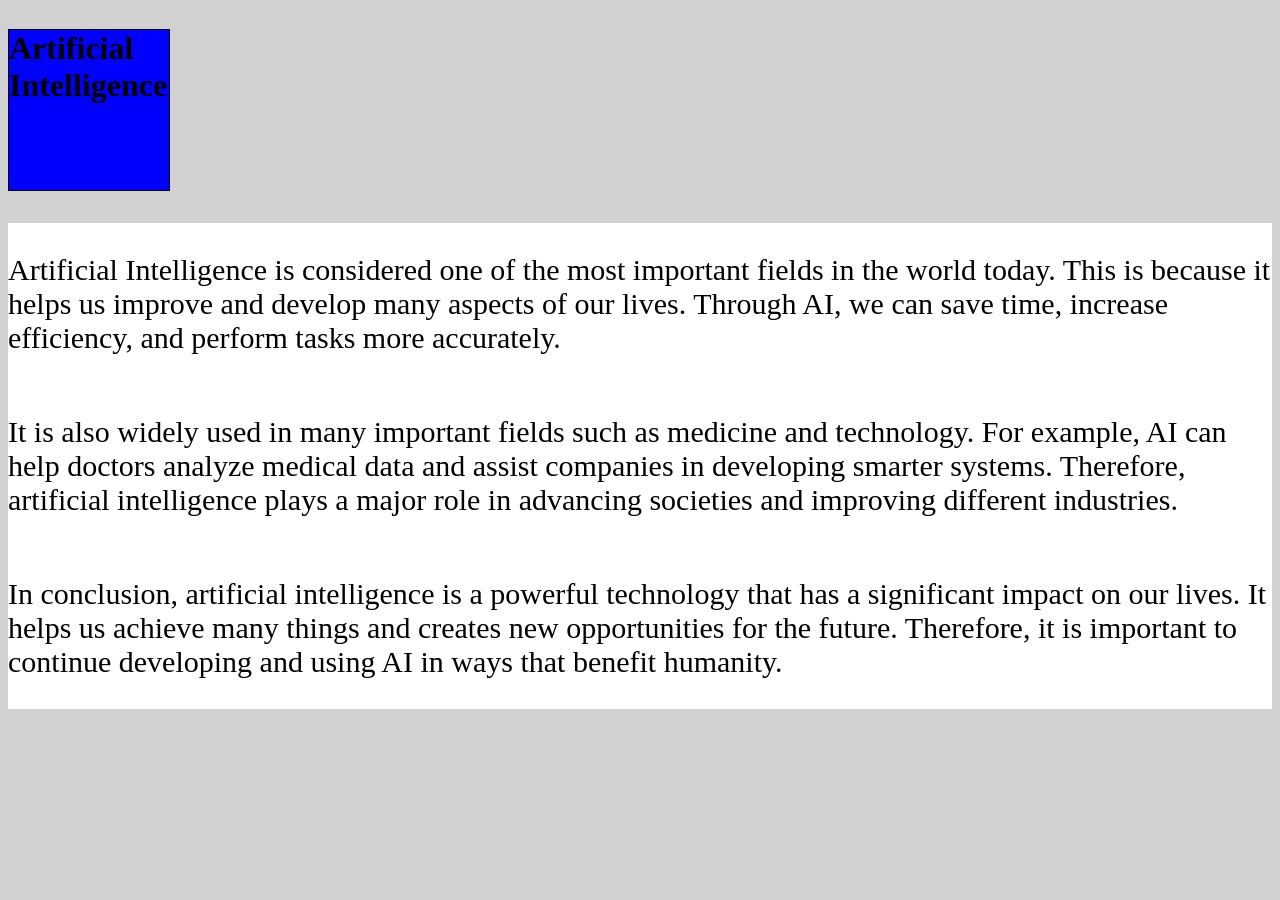
==== article/ai/index.html @ 2bf7b32a "Complete project3" ====
<!DOCTYPE html>
<html>
    <head>
        <meta charset="UTF-8">
        <meta name="viewport" content="width=device-width, initial-scale=1.0">
        <title>AI Article</title>
        <link rel="stylesheet" href="style.css">
    </head>
    <body>
        <div class="container">
            <h1 class="box">Artificial Intelligence</h1>
            <div class="paragraph1">
                <p>
                    Artificial Intelligence is considered one of the most important fields in the world today. This is because it helps us
                    improve and develop many aspects of our lives. Through AI, we can save time, increase efficiency, and perform tasks more
                    accurately.
                </p>
            </div>
            <div class="paragraph2">
                <p>
                    It is also widely used in many important fields such as medicine and technology. For example, AI can help
                    doctors analyze medical data and assist companies in developing smarter systems. Therefore, artificial intelligence
                    plays a major role in advancing societies and improving different industries.
                </p>
            </div>
            <div class="paragraph3">
                <p>
                    In conclusion, artificial intelligence is a powerful technology that has a significant impact on our lives. It helps us
                    achieve many things and creates new opportunities for the future. Therefore, it is important to continue developing and
                    using AI in ways that benefit humanity.
                </p>

            </div>
        </div>
        
    </body>
</html>
---- article/ai/style.css ----
@media screen and (width >=60rem){
    .container{
        
        display: flex;
        flex-direction: row;
        flex-wrap: wrap;
        justify-content: space-between;
    }
body {
    background-color: rgb(209, 209, 209);
}
.box{
    border-style: solid;
    border-width: 1px;
    display: block;
    width: 160px;
    height: 160px;
    background-color: blue;
    transition: 
    background-color 2s,
    width 2s,
    height 2s,
    rotate 2s;
}
.box:hover{
    background-color: red;
    width: 200px;
    height: 200px;
    transform: rotate(360deg);
}

.paragraph1{
    color: rgb(0, 0, 0);
    margin-top: 10px;
    font-size: 30px;
    background-color: rgb(255, 255, 255);
    /* box-shadow: 5px 5px 5px rgb(255, 251, 251);box-shadow: 5px 5px 5px rgb(255, 251, 251);  */
}
.paragraph2{
    color: rgb(0, 0, 0);
    /* margin-right: 5%;
    margin-bottom: 5%; */
    /* box-shadow: 5px 5px 5px rgb(255, 251, 251); */
    font-size: 30px;
    background-color:rgb(255, 255, 255);
}
.paragraph3{
    color: rgb(0, 0, 0);
    /* margin-right: 5%;
    margin-bottom: 5%; */
    /* box-shadow: 5px 5px 5px rgb(255, 251, 251); */
    font-size: 30px;
    background-color:rgb(255, 255, 255);}
}
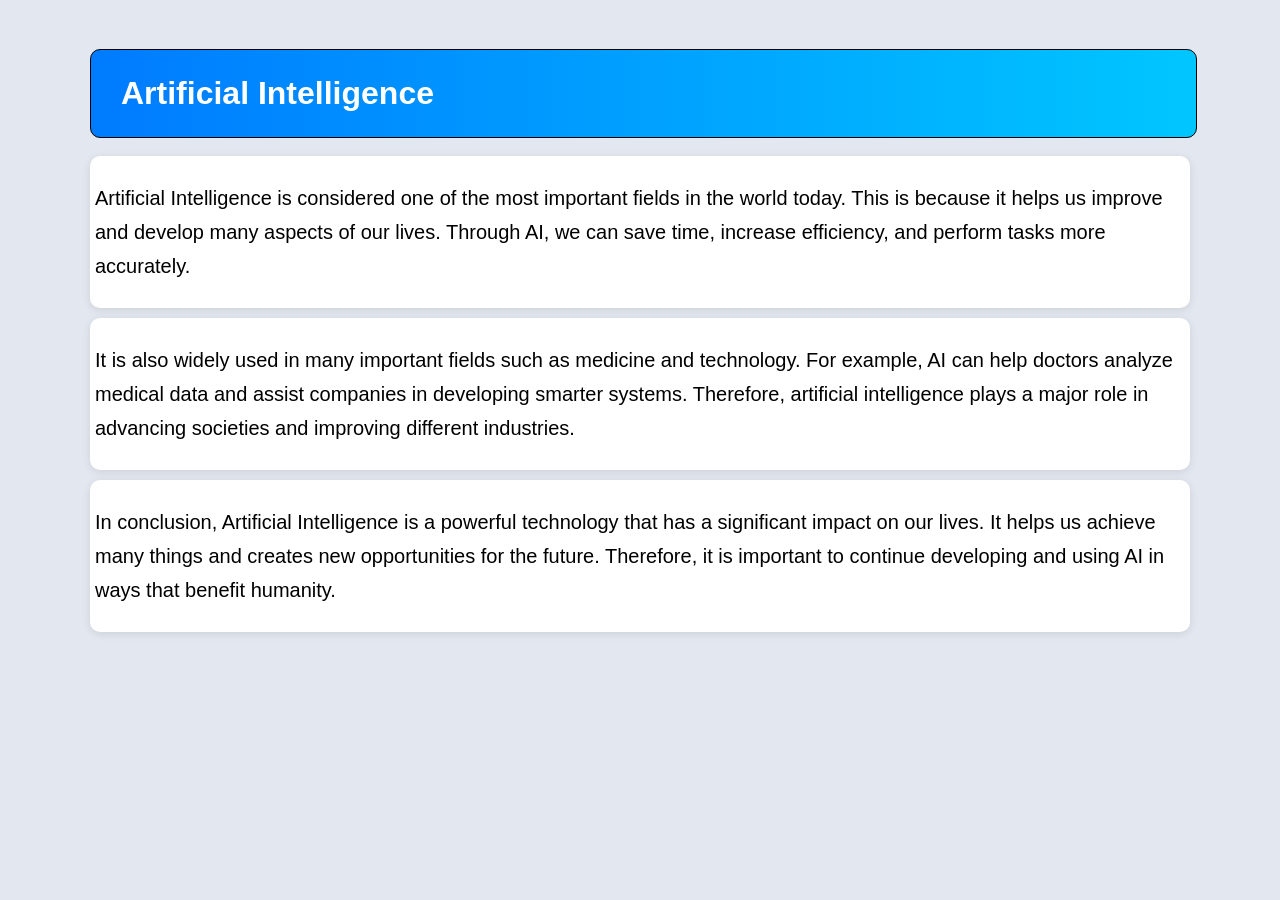
==== commit a8a1601a: "Complete style page" ====
--- a/article/ai/index.html
+++ b/article/ai/index.html
@@ -25,7 +25,7 @@
             </div>
             <div class="paragraph3">
                 <p>
-                    In conclusion, artificial intelligence is a powerful technology that has a significant impact on our lives. It helps us
+                    In conclusion, Artificial Intelligence is a powerful technology that has a significant impact on our lives. It helps us
                     achieve many things and creates new opportunities for the future. Therefore, it is important to continue developing and
                     using AI in ways that benefit humanity.
                 </p>
--- a/article/ai/style.css
+++ b/article/ai/style.css
@@ -1,56 +1,62 @@
 
 
-@media screen and (width >=60rem){
-    .container{
-        
+@media screen and (min-width: 60rem){
+    .container{ 
         display: flex;
         flex-direction: row;
         flex-wrap: wrap;
         justify-content: space-between;
+        gap: 20px;
     }
+}
 body {
-    background-color: rgb(209, 209, 209);
+    background-color: #e3e7ef;
+    font-family: 'Segoe UI', Tahoma, Geneva, Verdana, sans-serif;
 }
 .box{
-    border-style: solid;
-    border-width: 1px;
+    border: 1px solid black;
     display: block;
-    width: 160px;
-    height: 160px;
-    background-color: blue;
+    width: 95%;
+    height: auto;
+    padding: 25px 30px;
+    background: linear-gradient(to right, #007BFF, #00C6FF);
+    color: white;
+    font-size: 32px;
+    font-weight: bold;
+    border-radius: 10px;
     transition: 
-    background-color 2s,
-    width 2s,
-    height 2s,
-    rotate 2s;
+        /* background-color 2s,
+        width 2s,
+        height 2s, */
+        transform 0.3s;
 }
 .box:hover{
-    background-color: red;
+    /* background-color: red;
     width: 200px;
-    height: 200px;
-    transform: rotate(360deg);
+    height: 200px; */
+    transform: translatey(-3px);
 }
 
-.paragraph1{
+.paragraph1,
+.paragraph2,
+.paragraph3{
     color: rgb(0, 0, 0);
     margin-top: 10px;
-    font-size: 30px;
+    font-size: 20px;
     background-color: rgb(255, 255, 255);
-    /* box-shadow: 5px 5px 5px rgb(255, 251, 251);box-shadow: 5px 5px 5px rgb(255, 251, 251);  */
+    padding: 5px;
+    border-radius: 10px;
+    box-shadow: 0 2px 8px rgba(0, 0, 0, 0.1);
+    flex: 1 1 300px;
+    transform: translateY(-4px);
+    transition: 0.3s ease;
 }
-.paragraph2{
-    color: rgb(0, 0, 0);
-    /* margin-right: 5%;
-    margin-bottom: 5%; */
-    /* box-shadow: 5px 5px 5px rgb(255, 251, 251); */
-    font-size: 30px;
-    background-color:rgb(255, 255, 255);
+.container{
+    display: block;
+    max-width: 1100px;
+    margin: auto;
+    padding: 20px;
 }
-.paragraph3{
-    color: rgb(0, 0, 0);
-    /* margin-right: 5%;
-    margin-bottom: 5%; */
-    /* box-shadow: 5px 5px 5px rgb(255, 251, 251); */
-    font-size: 30px;
-    background-color:rgb(255, 255, 255);}
+p {
+    line-height: 1.7;
 }
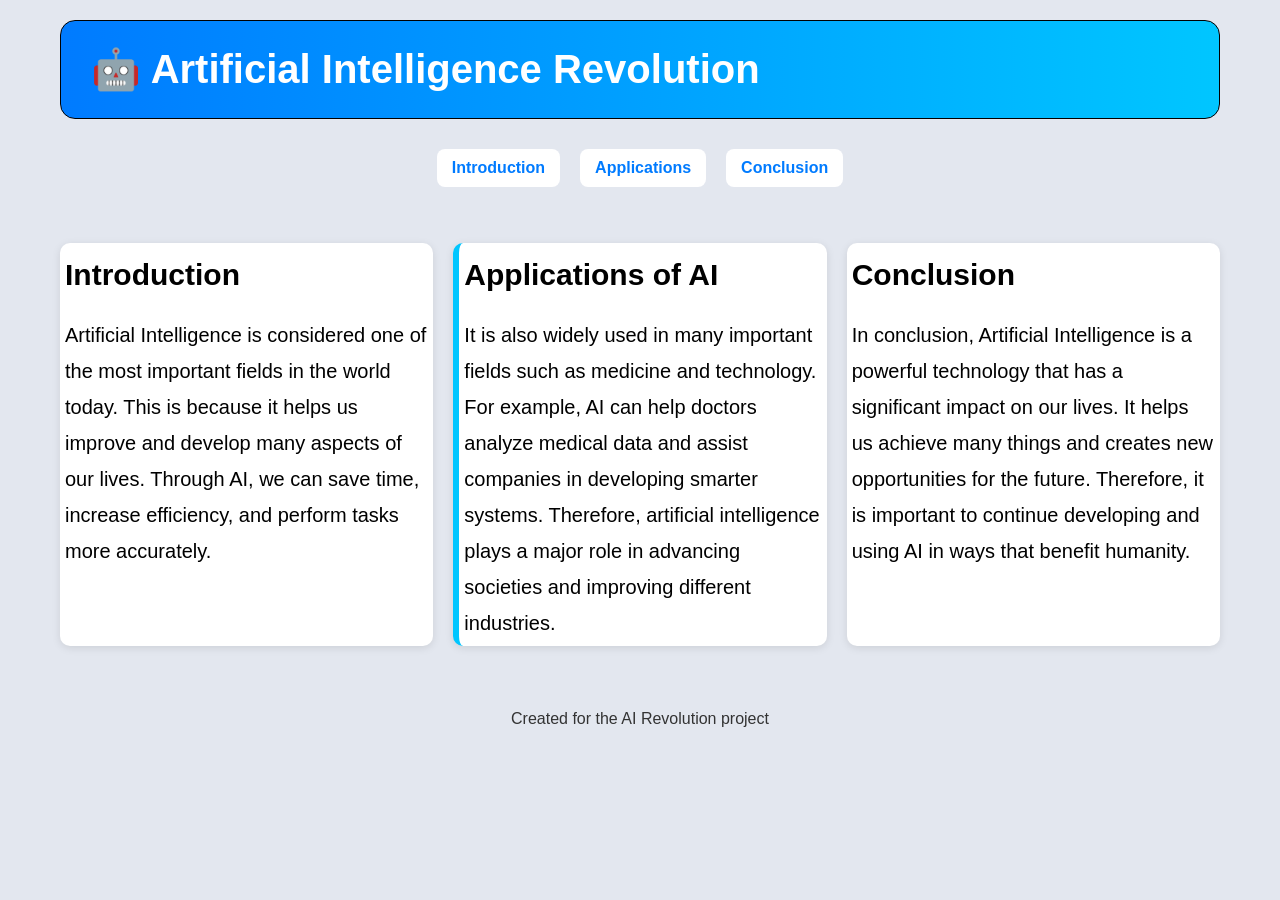
==== commit 49824908: "Completed  the style design for web page" ====
--- a/article/ai/index.html
+++ b/article/ai/index.html
@@ -1,37 +1,56 @@
 <!DOCTYPE html>
-<html>
+<html lang="en">
     <head>
         <meta charset="UTF-8">
         <meta name="viewport" content="width=device-width, initial-scale=1.0">
-        <title>AI Article</title>
+        <title>AI Revolution</title>
         <link rel="stylesheet" href="style.css">
     </head>
     <body>
-        <div class="container">
-            <h1 class="box">Artificial Intelligence</h1>
-            <div class="paragraph1">
-                <p>
-                    Artificial Intelligence is considered one of the most important fields in the world today. This is because it helps us
-                    improve and develop many aspects of our lives. Through AI, we can save time, increase efficiency, and perform tasks more
-                    accurately.
-                </p>
-            </div>
-            <div class="paragraph2">
-                <p>
-                    It is also widely used in many important fields such as medicine and technology. For example, AI can help
-                    doctors analyze medical data and assist companies in developing smarter systems. Therefore, artificial intelligence
-                    plays a major role in advancing societies and improving different industries.
-                </p>
-            </div>
-            <div class="paragraph3">
-                <p>
-                    In conclusion, Artificial Intelligence is a powerful technology that has a significant impact on our lives. It helps us
-                    achieve many things and creates new opportunities for the future. Therefore, it is important to continue developing and
-                    using AI in ways that benefit humanity.
-                </p>
+        <header class="container">
+            <h1 class="box">Artificial Intelligence Revolution</h1>
+        </header>
 
-            </div>
-        </div>
+        <nav class="container navbar">
+            <a href="#intro">Introduction</a>
+            <a href="#uses">Applications </a>
+            <a href="#conclusion">Conclusion</a>
+        </nav>
+
+        <main class="container">
+            <article>
+                <section id="intro" class="card">
+                    <h2>Introduction</h2>
+                    <!-- <img src="ai-image.jpg" alt="Artificial Intelligence illustration" class="article-image"> -->
+                    <p>
+                        Artificial Intelligence is considered one of the most important fields in the world today. This is because it helps
+                        us improve and develop many aspects of our lives. Through AI, we can save time, increase efficiency, and perform tasks
+                        more accurately.
+                    </p>
+                </section>
+                <section id="uses" class="card">
+                    <h2>Applications of AI</h2>
+                    <p>
+                        It is also widely used in many important fields such as medicine and technology. For example, AI can help
+                        doctors analyze medical data and assist companies in developing smarter systems. Therefore, artificial intelligence
+                        plays a major role in advancing societies and improving different industries.
+                    </p>
+                </section>
+                <section id="conclusion" class="card">
+                    <h2>Conclusion</h2>
+                    <p>
+                        In conclusion, Artificial Intelligence is a powerful technology that has a significant impact on our lives. It helps us
+                        achieve many things and creates new opportunities for the future. Therefore, it is important to continue developing and
+                        using AI in ways that benefit humanity.
+                    </p>
+
+                </section>
+            </article>
+        </main>
+        <footer class="container footer">
+            <p>Created for the AI Revolution project</p>
+        </footer>
+    
         
     </body>
 </html>
--- a/article/ai/style.css
+++ b/article/ai/style.css
@@ -1,45 +1,55 @@
-
-
-@media screen and (min-width: 60rem){
-    .container{ 
-        display: flex;
-        flex-direction: row;
-        flex-wrap: wrap;
-        justify-content: space-between;
-        gap: 20px;
-    }
+* {
+    margin: 0;
+    padding: 0;
+    box-sizing: border-box;
 }
 body {
     background-color: #e3e7ef;
     font-family: 'Segoe UI', Tahoma, Geneva, Verdana, sans-serif;
+    color: black;
+}
+.container {
+    display: block;
+    max-width: 1200px;
+    margin: auto;
+    padding: 20px;
 }
 .box{
     border: 1px solid black;
     display: block;
-    width: 95%;
+    width: 100%;
     height: auto;
     padding: 25px 30px;
     background: linear-gradient(to right, #007BFF, #00C6FF);
     color: white;
-    font-size: 32px;
+    font-size: 40px;
     font-weight: bold;
-    border-radius: 10px;
-    transition: 
-        /* background-color 2s,
-        width 2s,
-        height 2s, */
-        transform 0.3s;
+    border-radius: 15px;
+    transition: transform 0.3s ease;
 }
 .box:hover{
-    /* background-color: red;
-    width: 200px;
-    height: 200px; */
     transform: translatey(-3px);
 }
-
-.paragraph1,
-.paragraph2,
-.paragraph3{
+.navbar {
+    display: flex;
+    gap: 20px;
+    margin-top: -10px;
+    margin-bottom: 10px;
+}
+.navbar a {
+    text-decoration: none;
+    color: #007BFF;
+    font-weight: bold;
+    background-color: white;
+    padding: 10px 15px;
+    border-radius:8px;
+    transition: background-color 0.3s ease, color 0.3s ease;
+}
+.navbar a:hover {
+    background-color: #007BFF;
+    color: white;
+}
+.card{
     color: rgb(0, 0, 0);
     margin-top: 10px;
     font-size: 20px;
@@ -48,15 +58,65 @@
     border-radius: 10px;
     box-shadow: 0 2px 8px rgba(0, 0, 0, 0.1);
     flex: 1 1 300px;
+    line-height: 1.8;
     transform: translateY(-4px);
     transition: 0.3s ease;
 }
-.container{
-    display: block;
-    max-width: 1100px;
-    margin: auto;
-    padding: 20px;
+.card:hover{
+    transform: translateY(-5px);
+    box-shadow: 0 6px 14px rgba(0, 0, 0, 0.2);
 }
-p {
-    line-height: 1.7;
-}+.card h2{
+    margin-bottom: 15px;
+    color: black;
+}
+.footer{
+    text-align: center;
+    color: #333;
+    font-size: 16px;
+    margin-top: 20px;
+    margin-bottom: 20px;
+}
+
+@media screen and (min-width: 60rem) {
+    .navbar {
+        justify-content: center;
+    }
+
+    article {
+        display: flex;
+        flex-wrap: wrap;
+        gap: 20px;
+    }
+
+    .card {
+        flex: 1 1 300px;
+    }
+}
+@keyframes fadeInUp {
+    from {
+        opacity: 0;
+        transform: translateY(20px);
+    }
+
+    to {
+        opacity: 1;
+        transform: translateY(0);
+    }
+}
+.box,
+.navbar,
+.card {
+    animation: fadeInUp 0.8s ease;
+}
+.box::before {
+    content: "🤖 ";
+}
+.card:nth-child(2) {
+    border-left: 6px solid #00C6FF;
+}
+/* .article-image {
+    width: 100%;
+    border-radius: 10px;
+    margin-bottom: 15px;
+} */
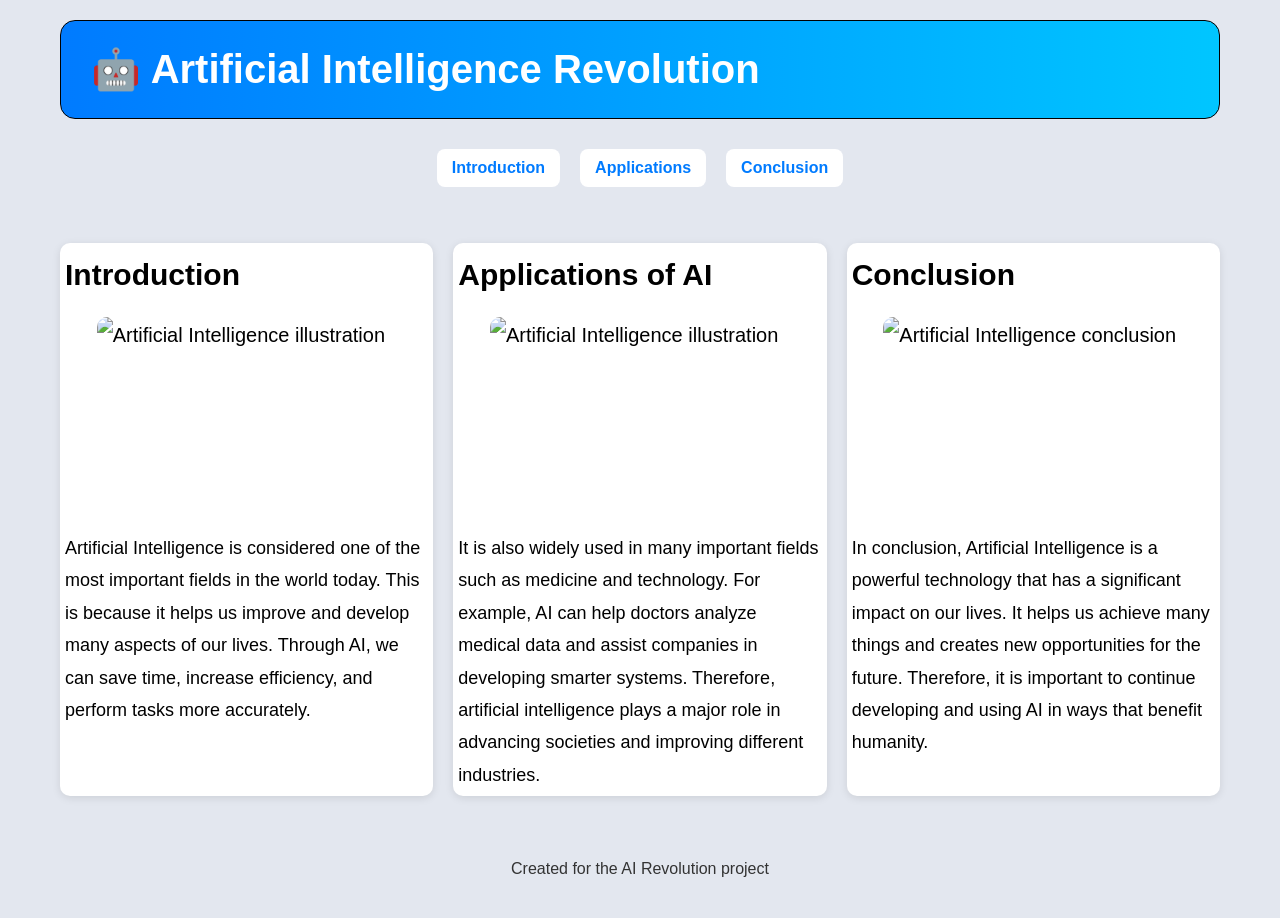
==== commit 0ea3f025: "Added the design for project" ====
--- a/article/ai/index.html
+++ b/article/ai/index.html
@@ -20,8 +20,9 @@
         <main class="container">
             <article>
                 <section id="intro" class="card">
+
                     <h2>Introduction</h2>
-                    <!-- <img src="ai-image.jpg" alt="Artificial Intelligence illustration" class="article-image"> -->
+                    <img src="https://png.pngtree.com/png-clipart/20230326/original/pngtree-chip-ai-human-intelligence-technology-chip-high-tech-circuit-board-ai-png-image_9004996.png" alt="Artificial Intelligence illustration" class="article-image" width="300" height="200">
                     <p>
                         Artificial Intelligence is considered one of the most important fields in the world today. This is because it helps
                         us improve and develop many aspects of our lives. Through AI, we can save time, increase efficiency, and perform tasks
@@ -30,6 +31,7 @@
                 </section>
                 <section id="uses" class="card">
                     <h2>Applications of AI</h2>
+                    <img src="https://tse1.mm.bing.net/th/id/OIP.vweeWsKt259qvy8i9aEoQwHaEK?rs=1&pid=ImgDetMain&o=7&rm=3" alt="Artificial Intelligence illustration" class="article-image" width="300" height="200">
                     <p>
                         It is also widely used in many important fields such as medicine and technology. For example, AI can help
                         doctors analyze medical data and assist companies in developing smarter systems. Therefore, artificial intelligence
@@ -38,6 +40,7 @@
                 </section>
                 <section id="conclusion" class="card">
                     <h2>Conclusion</h2>
+                    <img src="https://www.motivetalk.com/wp-content/uploads/2023/10/Conclusion-of-The-Potential-Of-Artificial-Intelligence.webp" alt="Artificial Intelligence conclusion" class="article-image" width="300" height="200">
                     <p>
                         In conclusion, Artificial Intelligence is a powerful technology that has a significant impact on our lives. It helps us
                         achieve many things and creates new opportunities for the future. Therefore, it is important to continue developing and
--- a/article/ai/style.css
+++ b/article/ai/style.css
@@ -44,10 +44,12 @@
     padding: 10px 15px;
     border-radius:8px;
     transition: background-color 0.3s ease, color 0.3s ease;
+    transition: all 0.3s ease;
 }
 .navbar a:hover {
     background-color: #007BFF;
     color: white;
+    transform:scale(1.00) ;
 }
 .card{
     color: rgb(0, 0, 0);
@@ -62,9 +64,13 @@
     transform: translateY(-4px);
     transition: 0.3s ease;
 }
+.card  p{
+    font-size: 18px;
+}
 .card:hover{
     transform: translateY(-5px);
     box-shadow: 0 6px 14px rgba(0, 0, 0, 0.2);
+    border-left: 6px solid #007BFF;
 }
 .card h2{
     margin-bottom: 15px;
@@ -113,10 +119,30 @@
     content: "🤖 ";
 }
 .card:nth-child(2) {
-    border-left: 6px solid #00C6FF;
+    /* border-left: 6px solid #00C6FF; */
+    animation-delay: 0.2s;
+}
+.card:nth-child(3) {
+    /* border-left: 6px solid #007BFF; */
+    animation-delay: 0.4s;
 }
 /* .article-image {
     width: 100%;
     border-radius: 10px;
     margin-bottom: 15px;
-} */+} */
+.article-image {
+    display: block;
+    margin: 15px auto;
+    width: 100;
+    max-width: 300px;
+    border-radius: 10px;
+    
+}
+.card img {
+    transition: transform 0.3s ease;
+}
+
+.card img:hover {
+    transform: scale(1.05);
+}
